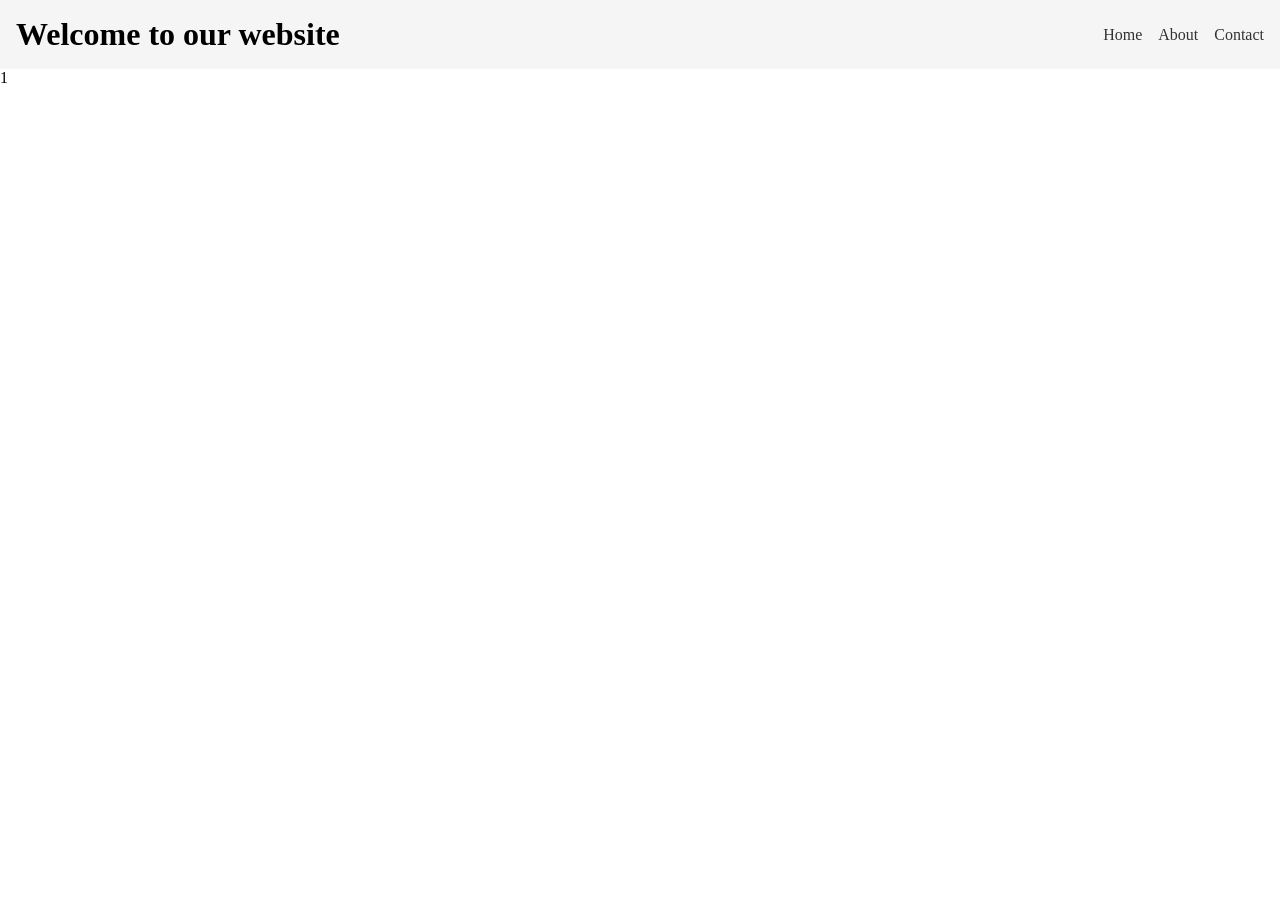
==== about.html @ 3aec845b "about heor section done" ====
<!DOCTYPE html>
<html lang="en">
<head>
    <meta charset="UTF-8">
    <meta name="viewport" content="width=device-width, initial-scale=1.0">
    <title>Document</title>
    <link rel="stylesheet" href="style.css">
    <link rel="stylesheet" href="/about.css">
</head>
<body>
    <header>
        <h1>Welcome to our website</h1>
        <nav>
            <a href="/index.html">Home</a>
            <a href="/about.html">About</a>
            <a href="/contact.html">Contact</a>
        </nav>
    </header>

    <section>
        1
    </section>
</body>
</html>
---- style.css ----
*{
    margin: 0;
    padding: 0;
    box-sizing: border-box;
}

header{
    display: flex;
    justify-content: space-between;
    align-items: center;
    padding: 1rem;
    background-color: #f5f5f5;
}

nav{
    display: flex;
    gap: 1rem;
}

a{
    text-decoration: none;
    color: #333;
}

a:hover{
    color: #000;
}
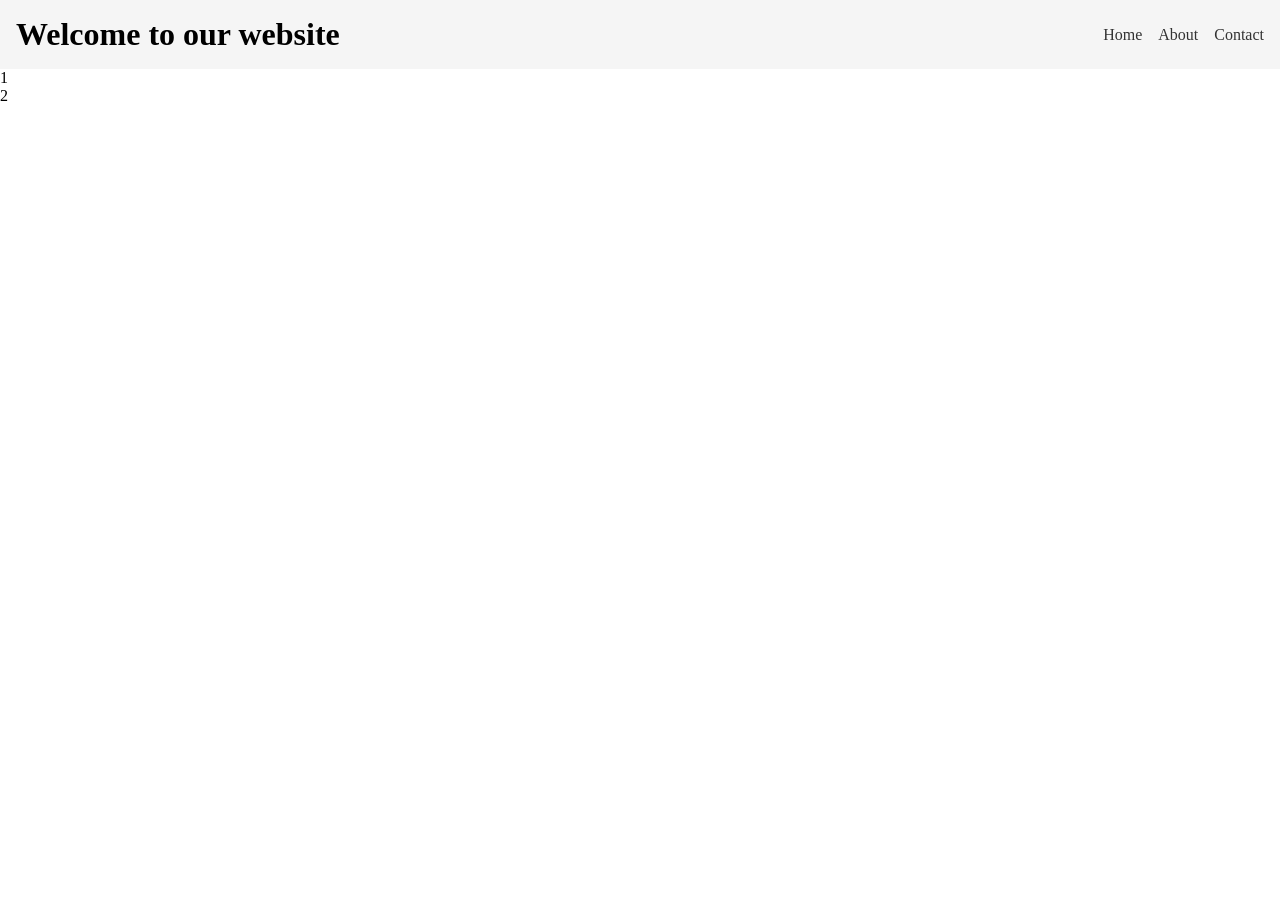
==== commit 6c41b77a: "section 2 don" ====
--- a/about.html
+++ b/about.html
@@ -20,5 +20,9 @@
     <section>
         1
     </section>
+
+    <section>
+        2
+    </section>
 </body>
 </html>
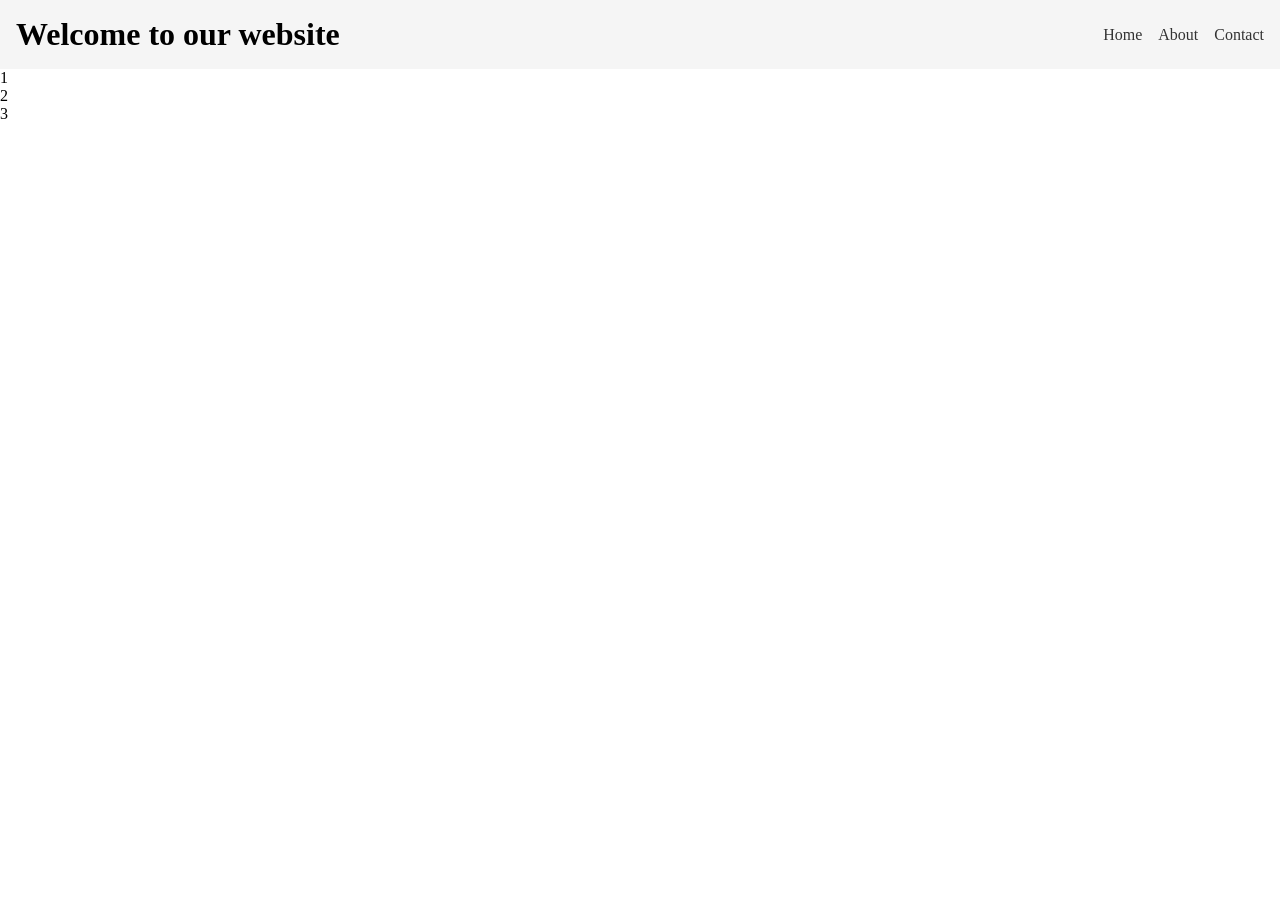
==== commit de2ac130: "section 2 don" ====
--- a/about.html
+++ b/about.html
@@ -24,5 +24,9 @@
     <section>
         2
     </section>
+
+    <section>
+        3
+    </section>
 </body>
 </html>
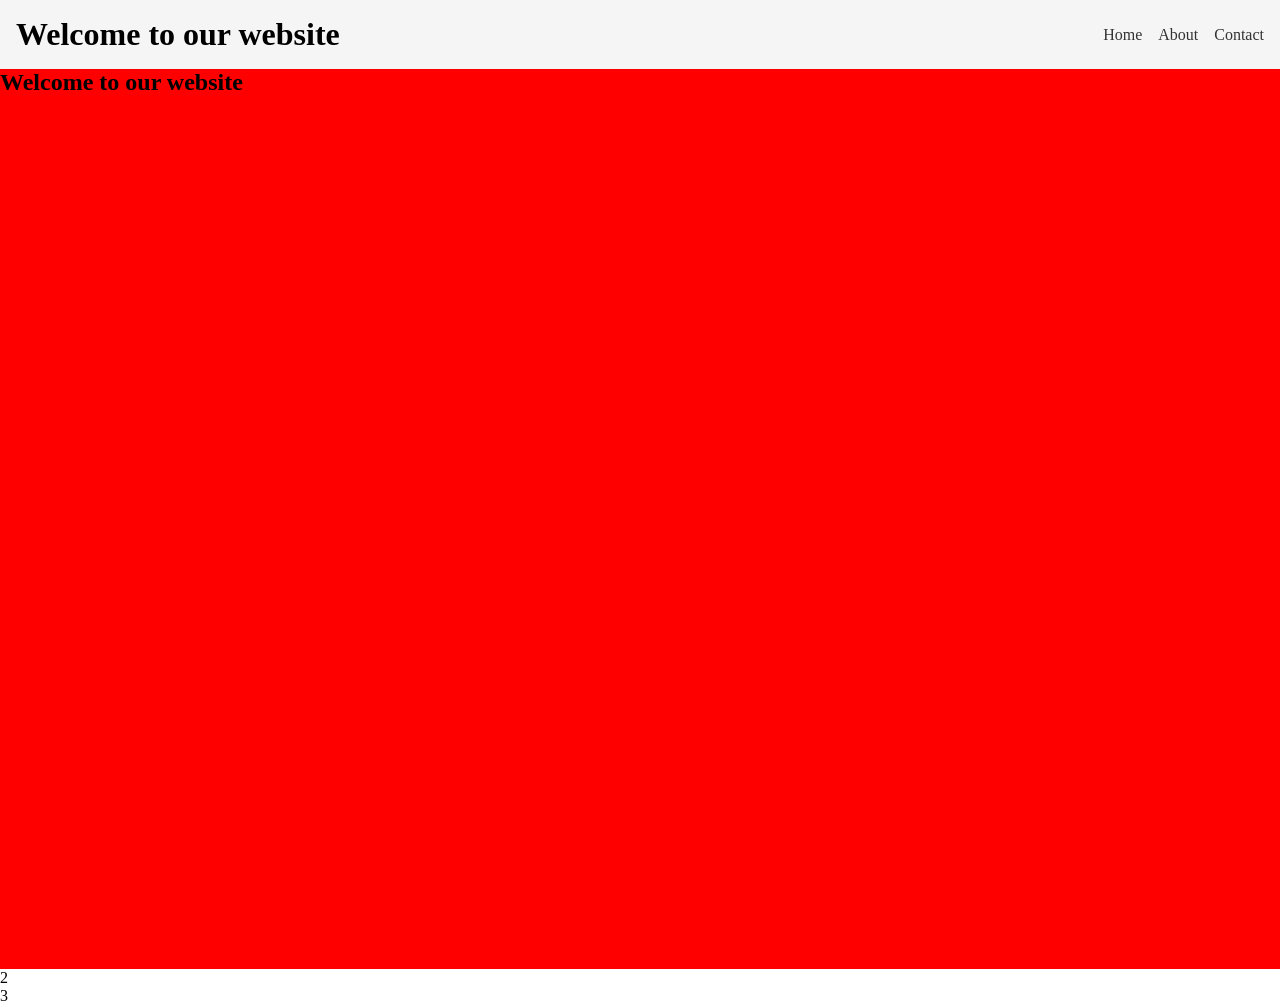
==== commit a2faaedd: "feat: add full-height red background section to about page" ====
--- a/about.html
+++ b/about.html
@@ -17,8 +17,8 @@
         </nav>
     </header>
 
-    <section>
-        1
+    <section id="first-section">
+        <h1>Welcome to our website</h1>
     </section>
 
     <section>
--- a/style.css
+++ b/style.css
@@ -24,4 +24,9 @@
 
 a:hover{
     color: #000;
+}
+
+#first-section{
+    height: 100vh;
+    background-color: red;
 }
